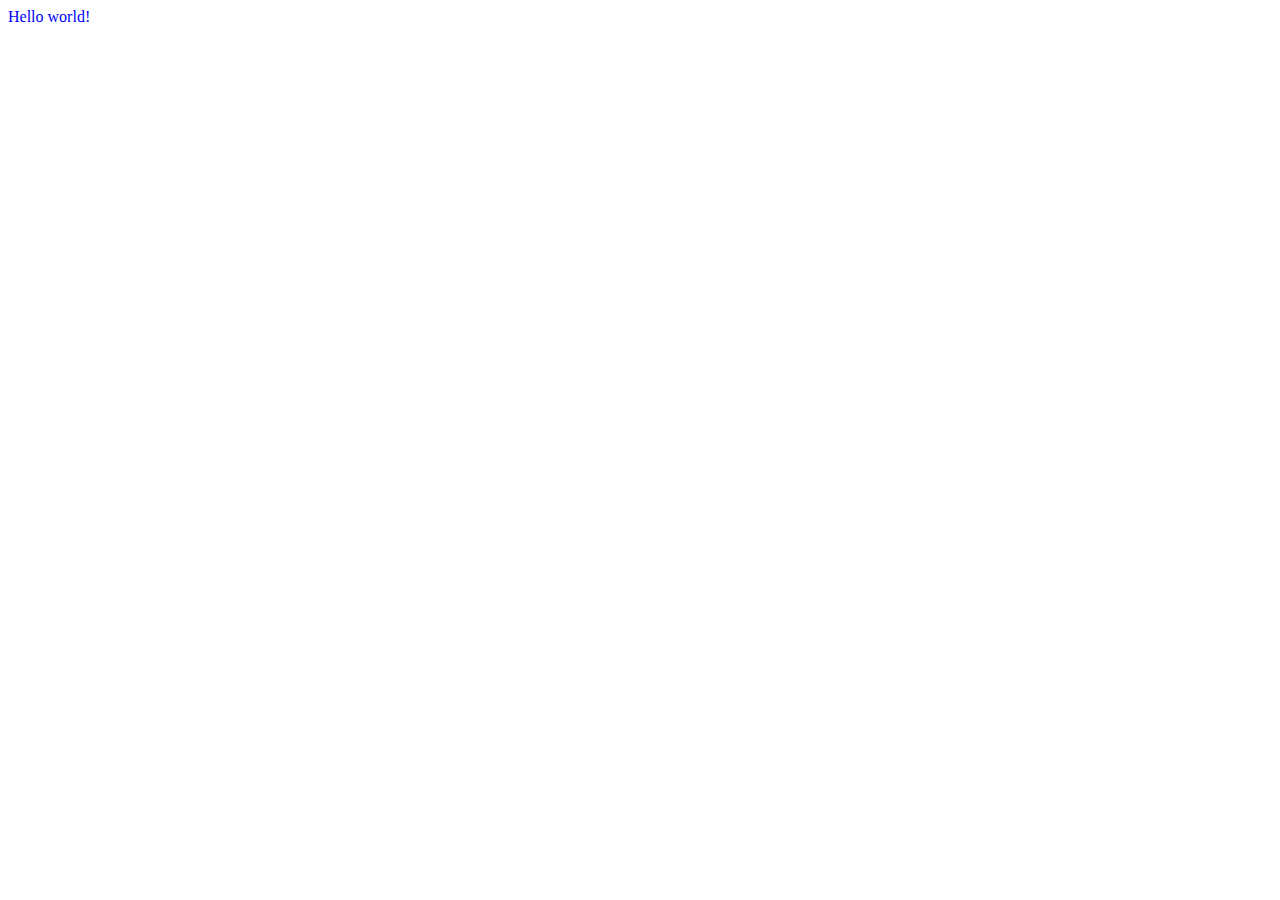
==== Day 1/index.html @ b8b97487 "First Commit" ====
<!DOCTYPE html>
<html lang="en">
<head>
    <link rel="stylesheet" href="styles.css">
    <meta charset="UTF-8">
    <meta http-equiv="X-UA-Compatible" content="IE=edge">
    <meta name="viewport" content="width=device-width, initial-scale=1.0">
    <title>Document</title>
</head>
<body>
    <div>Hello world!</div>
</body>
</html>
---- Day 1/styles.css ----
div {
    color: blue;
}
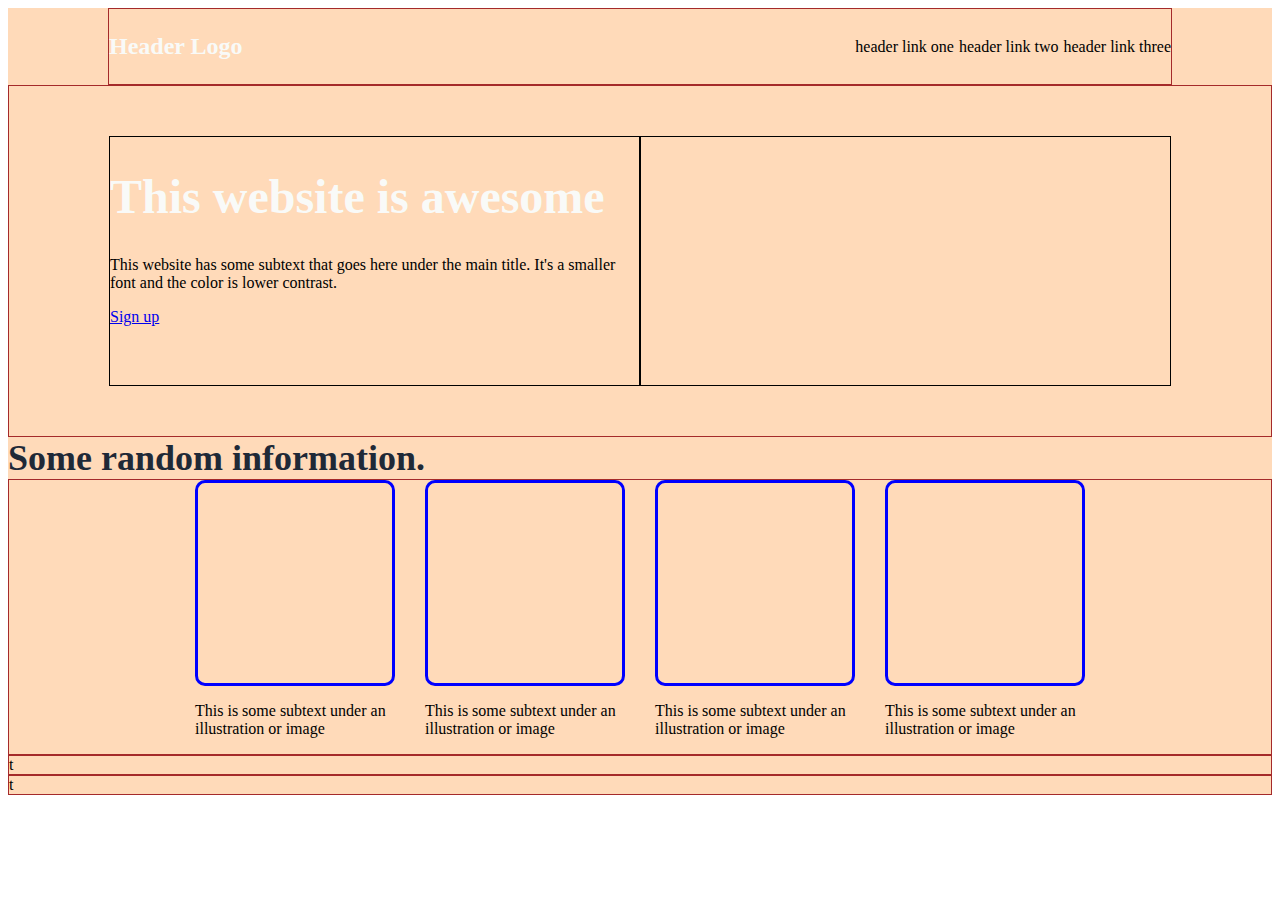
==== commit e058e547: "https://www.theodinproject.com/paths/foundations/courses/foundations/lessons/landing-page" ====
--- a/Day 1/index.html
+++ b/Day 1/index.html
@@ -8,6 +8,33 @@
     <title>Document</title>
 </head>
 <body>
-    <div>Hello world!</div>
+    <div class="full-page-content">
+        <div class="sub-section menu">
+            <div class="menu-item"><h3>Header Logo</h3></div>
+            <div class="menu-item">header link one</div>
+            <div class="menu-item">header link two</div>
+            <div class="menu-item">header link three</div>
+        </div>
+        <div class="sub-section columns">
+            <div class="double-column left-column">
+                <h1>This website is awesome</h1>
+                <p>This website has some subtext that goes here under the main title.
+                    It's a smaller font and the color is lower contrast.</p>
+                <a href="https://www.w3schools.com/css/css3_buttons.asp" class="button">Sign up</a>
+            </div>
+            <div class="double-column right-column"></div>
+        </div>
+        <div class="information-header">
+            Some random information.
+        </div>
+        <div class="sub-section images">
+            <div class="image-box"><div class="image"></div><p>This is some subtext under an illustration or image</div>
+            <div class="image-box"><div class="image"></div><p>This is some subtext under an illustration or image</div>
+            <div class="image-box"><div class="image"></div><p>This is some subtext under an illustration or image</div>
+            <div class="image-box"><div class="image"></div><p>This is some subtext under an illustration or image</div>
+        </div>
+        <div class="sub-section">t</div>
+        <div class="sub-section">t</div>
+    </div>
 </body>
 </html>--- a/Day 1/styles.css
+++ b/Day 1/styles.css
@@ -1,4 +1,82 @@
 
-div {
-    color: blue;
+.full-page-content {
+    background-color: peachpuff;
+    flex-direction: column;
+    display: flex;
+}
+
+.sub-section {
+    border: 1px solid brown;
+    flex: 1 1 auto;
+}
+
+.menu {
+    display: flex;
+    align-items: center;
+    margin: 0px 100px;
+    gap: 5px;
+}
+
+.menu-item h3 {
+    color: #F9FAF8;
+    font-size: 24px;
+}
+/* .menu-item {
+    padding: 0px 5px;
+} */
+
+.menu-item:first-child {
+    margin-right: auto;
+  }
+
+.columns {
+    display: flex;
+    height: 250px;
+    padding: 50px 100px;
+}
+
+.columns h1 {
+    color: #F9FAF8;
+    font-size: 48px;
+    font-weight: 800;
+}
+.double-column {
+    width: 50%;
+    border: 1px solid black;
+}
+
+.left-column {
+
+}
+.right-column {
+
+}
+
+.button {
+
+}
+
+.information-header {
+    font-size: 36px;
+    font-weight: 800;
+    color: #1F2937;
+}
+
+.images {
+    display: flex;
+    justify-content: center;
+    gap: 30px;
+    padding: 0px 150px;
+}
+
+.image-box {
+    
+    width: 200px;
+    /* flex: 1 1 0%; */
+}
+
+.image {
+    border: 3px solid blue;
+    border-radius: 5%;
+    height: 200px;
 }